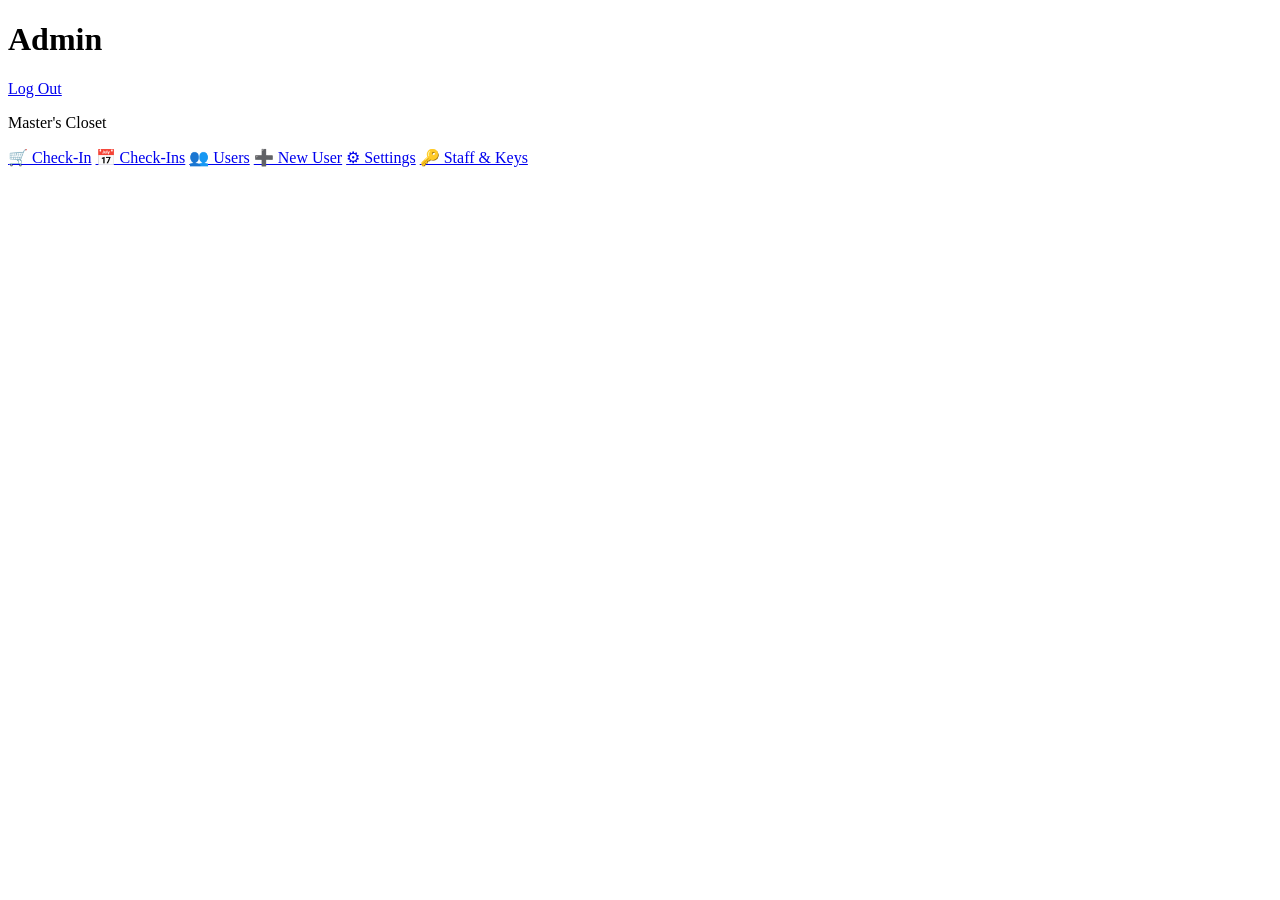
==== static/app/pages/admin.html @ 0272069b "1" ====
<!doctype html>
<html lang="en">
<head>
<meta charset="utf-8">
<meta name="viewport" content="width=device-width, initial-scale=1">
<title>Master's Closet</title>
<link rel="stylesheet" href="/app/css/app.css">
</head>
<body>
<main class="card">
  <div class="row between">
    <h1>Admin</h1>
    <a class="btn ghost small" href="/admin/logout">Log Out</a>
  </div>
  <p class="muted">Master's Closet</p>
  <nav class="actions">
    <a class="btn" href="/admin/checkin">🛒 Check-In</a>
    <a class="btn ghost" href="/admin/checkins">📅 Check-Ins</a>
    <a class="btn ghost" href="/admin/users">👥 Users</a>
    <a class="btn ghost" href="/admin/user/new">➕ New User</a>
    <a class="btn ghost" href="/admin/settings">⚙ Settings</a>
    <a class="btn ghost" href="/account">🔑 Staff &amp; Keys</a>
  </nav>
</main>
<script src="/app/js/mct-api.js"></script>
</body>
</html>
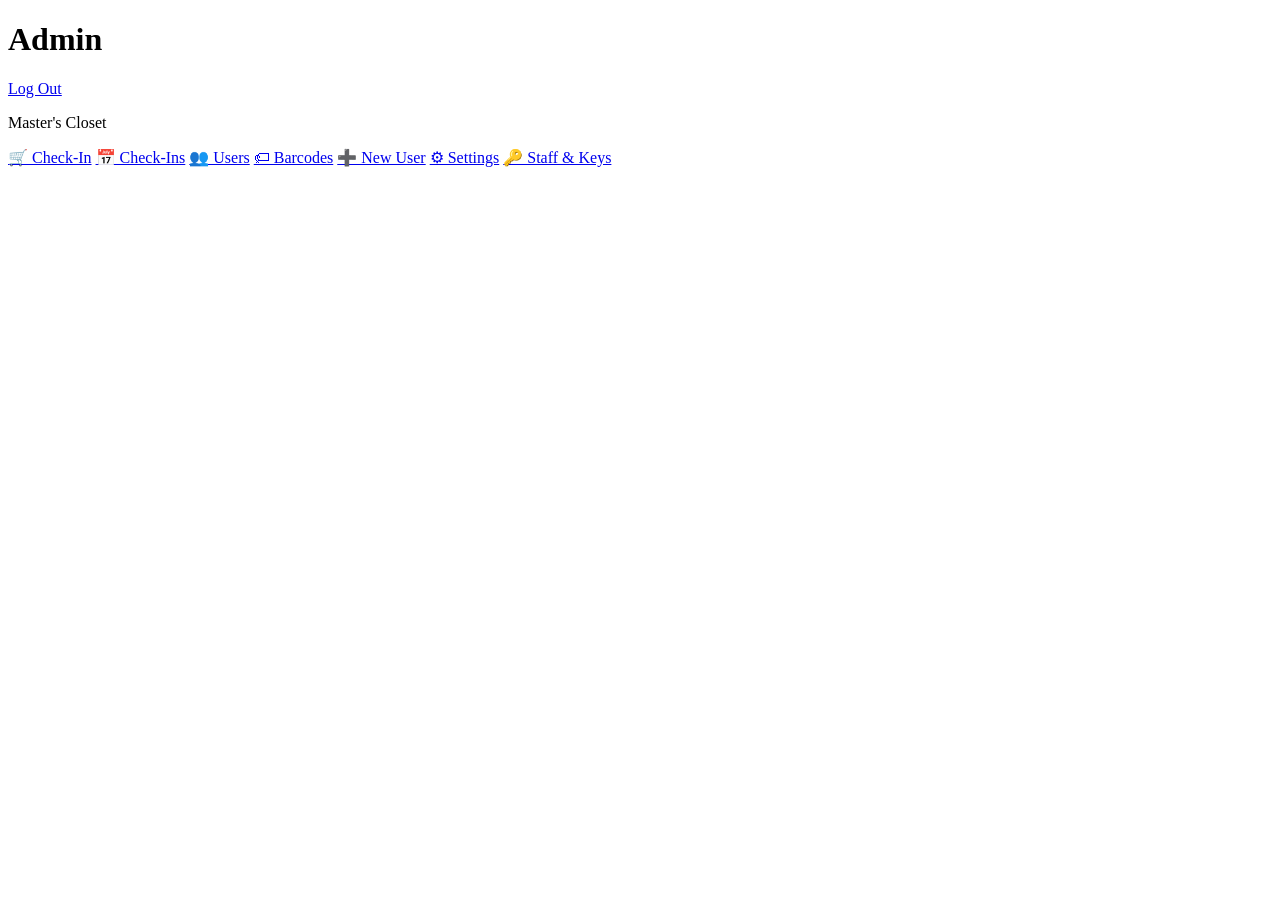
==== commit 8e37d3ac: "4" ====
--- a/static/app/pages/admin.html
+++ b/static/app/pages/admin.html
@@ -17,6 +17,7 @@
     <a class="btn" href="/admin/checkin">🛒 Check-In</a>
     <a class="btn ghost" href="/admin/checkins">📅 Check-Ins</a>
     <a class="btn ghost" href="/admin/users">👥 Users</a>
+    <a class="btn ghost" href="/admin/barcodes">🏷 Barcodes</a>
     <a class="btn ghost" href="/admin/user/new">➕ New User</a>
     <a class="btn ghost" href="/admin/settings">⚙ Settings</a>
     <a class="btn ghost" href="/account">🔑 Staff &amp; Keys</a>
